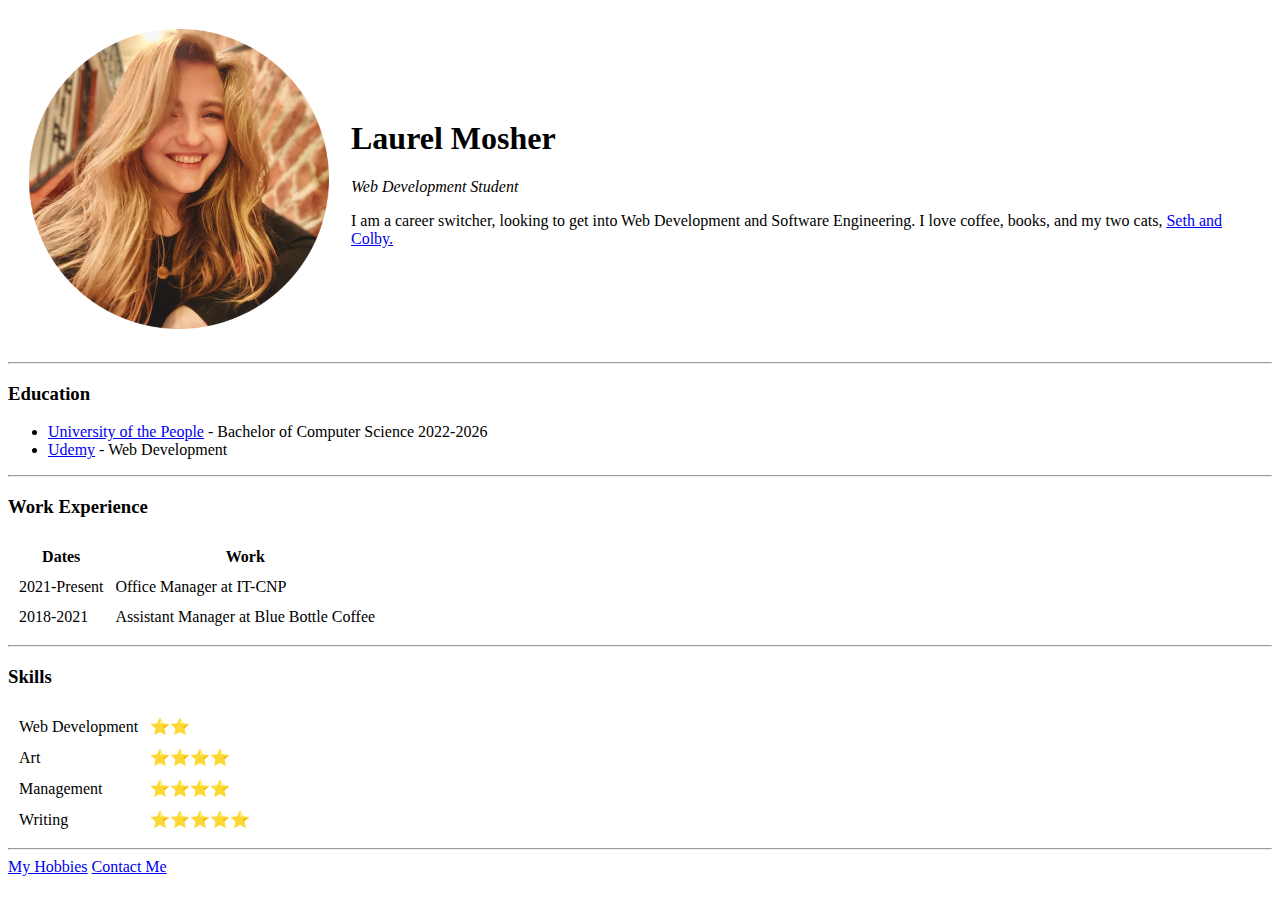
==== index.html @ 1f2da820 "Add initial CV website files" ====
<!DOCTYPE html>
<html lang="en">
  <head>
    <meta charset="UTF-8" />
    <meta name="viewport" content="width=device-width, initial-scale=1.0" />
    <title>Laurel's Personal Site</title>
  </head>

  <body>
    <table cellspacing="20">
      <tr>
        <td><img src="images/laurel.png"" alt="Laurel profile picture" /></td>
        <td>
          <h1>Laurel Mosher</h1>
          <p><em>Web Development Student</em></p>
          <p>
            I am a career switcher, looking to get into Web Development and
            Software Engineering. I love coffee, books, and my two cats,
            <a href="https://www.instagram.com/p/CjvQqzLOoNm/"
              >Seth and Colby.</a
            >
          </p>
        </td>
      </tr>
    </table>
    <hr />
    <h3>Education</h3>
    <ul>
      <li>
        <a href="https://www.uopeople.edu/">University of the People</a> -
        Bachelor of Computer Science 2022-2026
      </li>
      <li>
        <a
          href="https://www.udemy.com/course/the-complete-web-development-bootcamp/learn/lecture/12287450#overview"
          >Udemy</a
        >
        - Web Development
      </li>
    </ul>
    <hr />
    <h3>Work Experience</h3>
    <table cellspacing="10">
      <thead>
        <tr>
          <th>Dates</th>
          <th>Work</th>
        </tr>
      </thead>
      <tbody>
        <tr>
          <td>2021-Present</td>
          <td>Office Manager at IT-CNP</td>
        </tr>
        <tr>
          <td>2018-2021</td>
          <td>Assistant Manager at Blue Bottle Coffee</td>
        </tr>
      </tbody>
    </table>
    <hr />
    <h3>Skills</h3>
    <table cellspacing="10">
      <tr>
        <td>Web Development</td>
        <td>⭐⭐</td>
      </tr>
      <tr>
        <td>Art</td>
        <td>⭐⭐⭐⭐</td>
      </tr>
      <tr>
        <td>Management</td>
        <td>⭐⭐⭐⭐</td>
      </tr>
      <tr>
        <td>Writing</td>
        <td>⭐⭐⭐⭐⭐</td>
      </tr>
    </table>
    <hr />
    <a href="hobbies.html">My Hobbies</a>
    <a href="contact.html">Contact Me</a>
  </body>
</html>
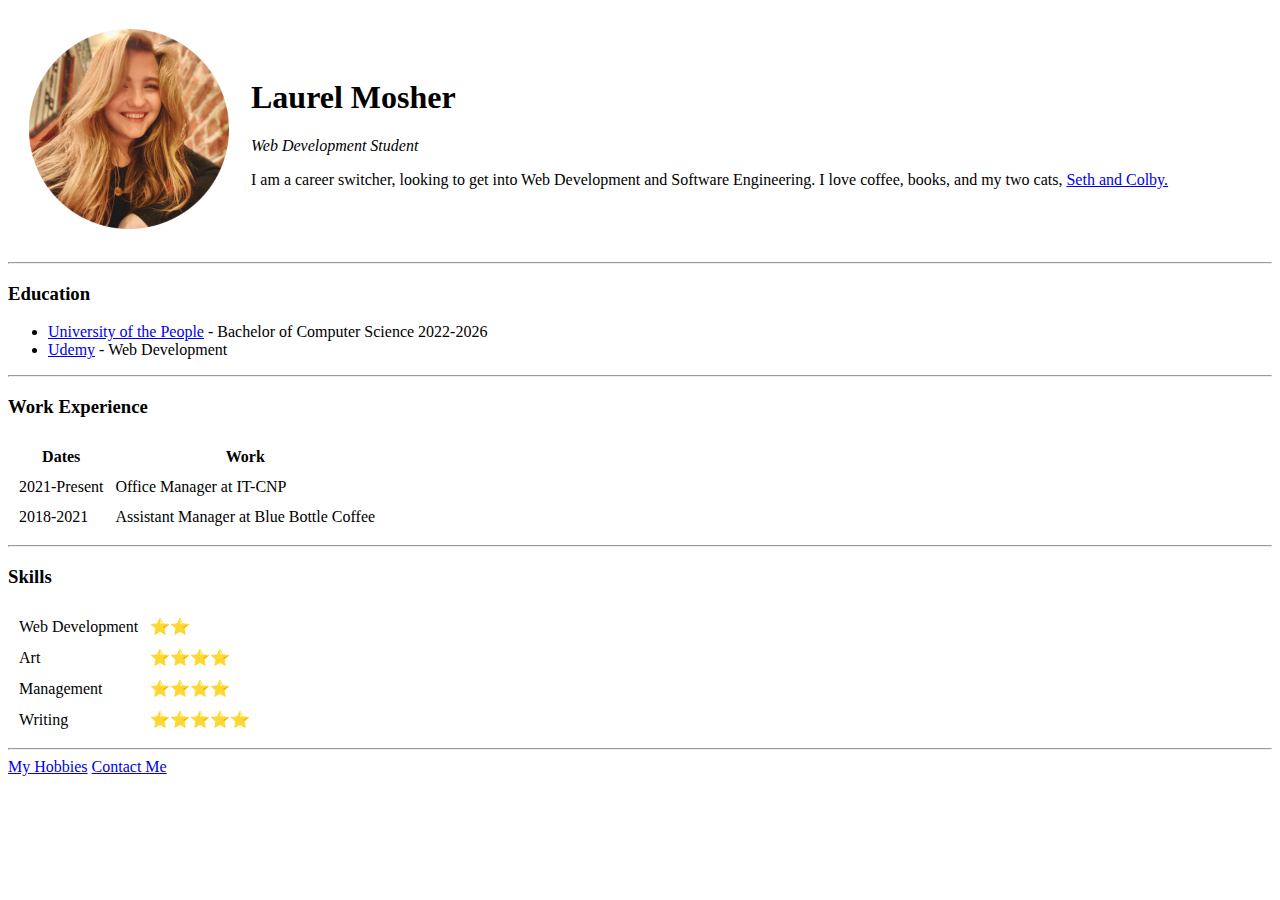
==== commit e5c302fd: "picture resizing" ====
--- a/index.html
+++ b/index.html
@@ -9,7 +9,7 @@
   <body>
     <table cellspacing="20">
       <tr>
-        <td><img src="images/laurel.png"" alt="Laurel profile picture" /></td>
+        <td><img src="images/laurel.png"" alt="Laurel profile picture" height="200"/></td>
         <td>
           <h1>Laurel Mosher</h1>
           <p><em>Web Development Student</em></p>
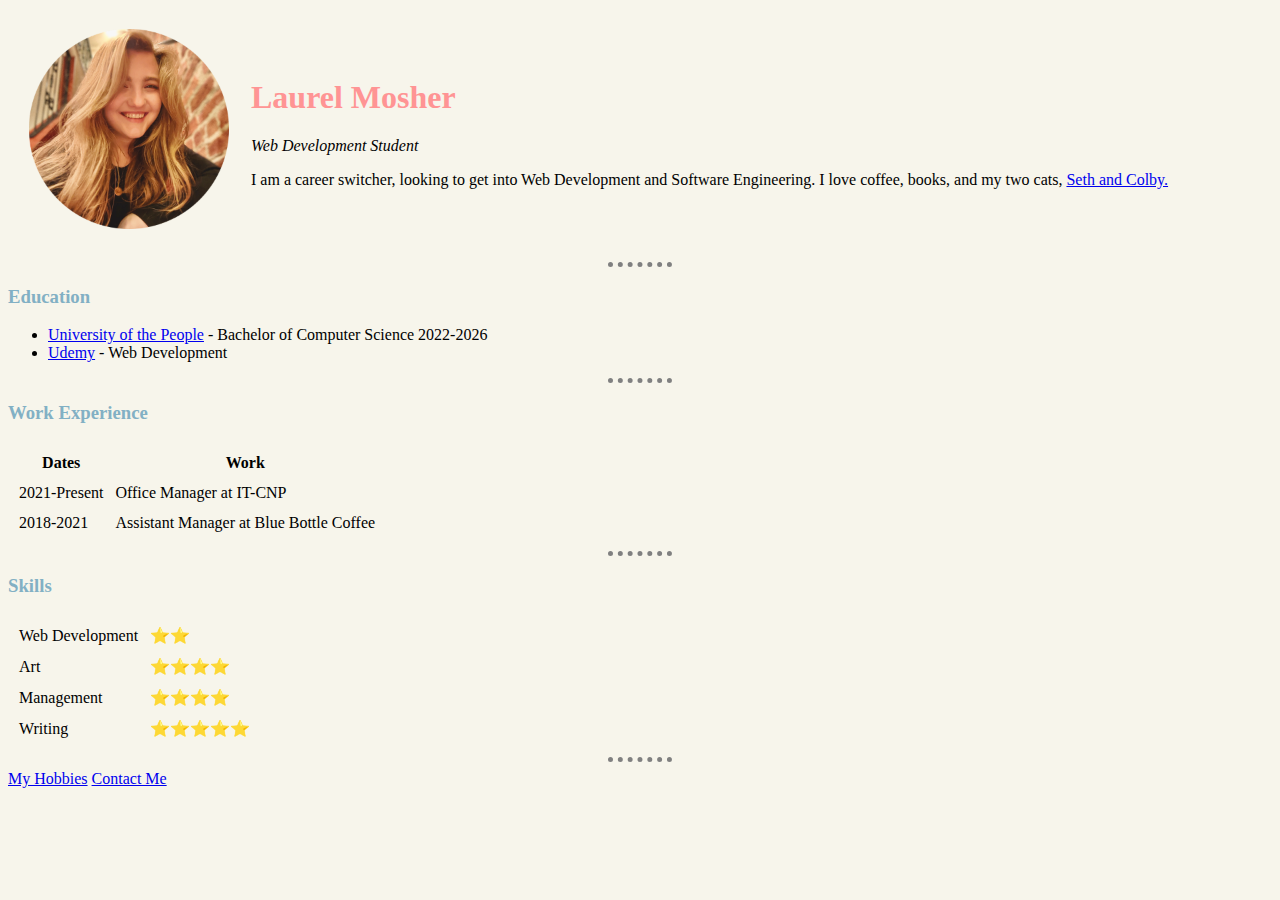
==== commit 82fe394a: "link to stylesheet" ====
--- a/index.html
+++ b/index.html
@@ -4,6 +4,7 @@
     <meta charset="UTF-8" />
     <meta name="viewport" content="width=device-width, initial-scale=1.0" />
     <title>Laurel's Personal Site</title>
+    <link rel="stylesheet" href="styles.css"/>
   </head>
 
   <body>
--- a/styles.css
+++ b/styles.css
@@ -0,0 +1,18 @@
+body {
+  background-color: #f7f5eb;
+}
+
+hr {
+  border-style: dotted none none;
+  border-color: grey;
+  border-width: 5px;
+  width: 5%;
+}
+
+h1 {
+  color: #ff9494;
+}
+
+h3 {
+  color: #82b0c4;
+}
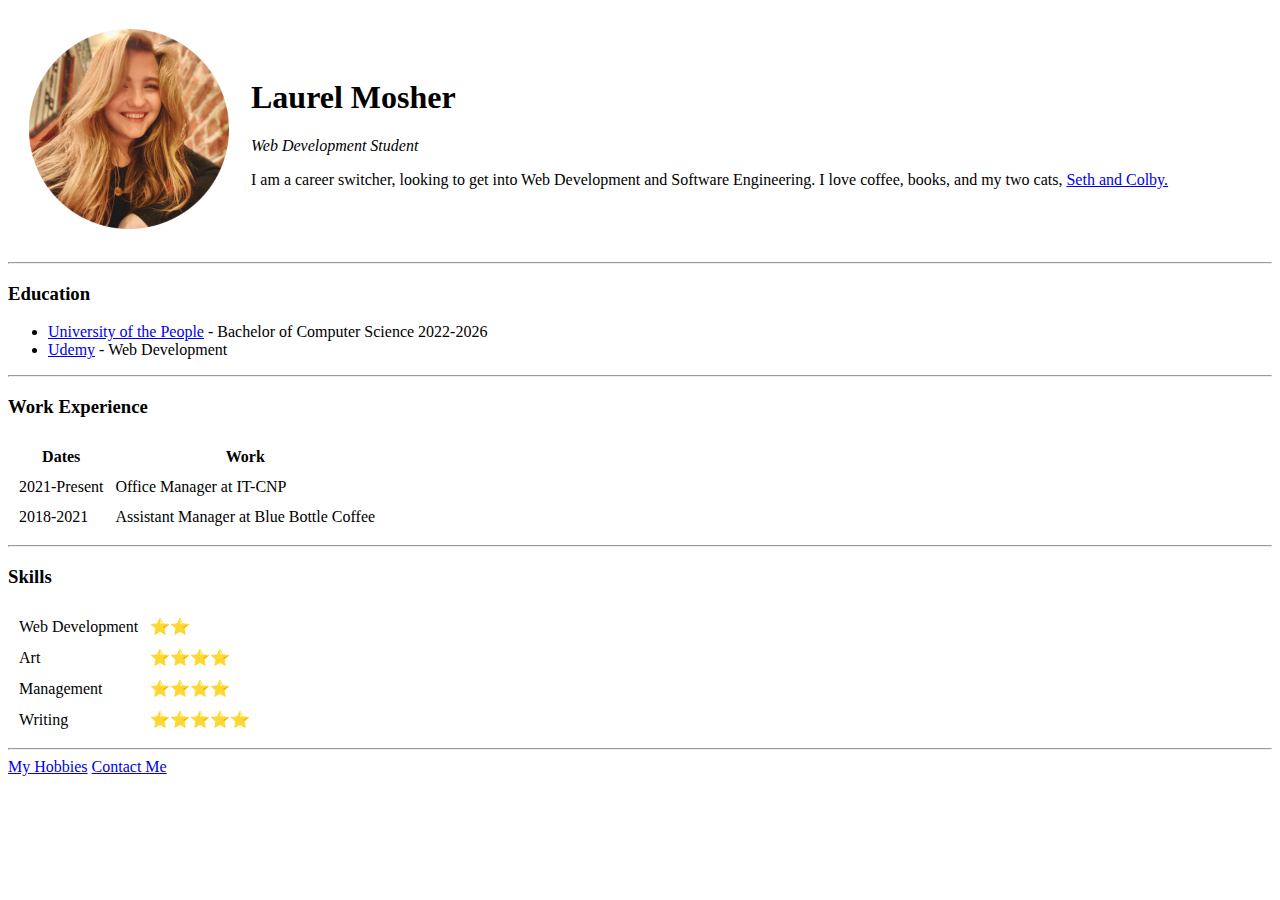
==== commit e2912c0d: "Update index.html" ====
--- a/index.html
+++ b/index.html
@@ -4,7 +4,7 @@
     <meta charset="UTF-8" />
     <meta name="viewport" content="width=device-width, initial-scale=1.0" />
     <title>Laurel's Personal Site</title>
-    <link rel="stylesheet" href="styles.css"/>
+    <link rel="stylesheet" href="css/styles.css"/>
   </head>
 
   <body>
